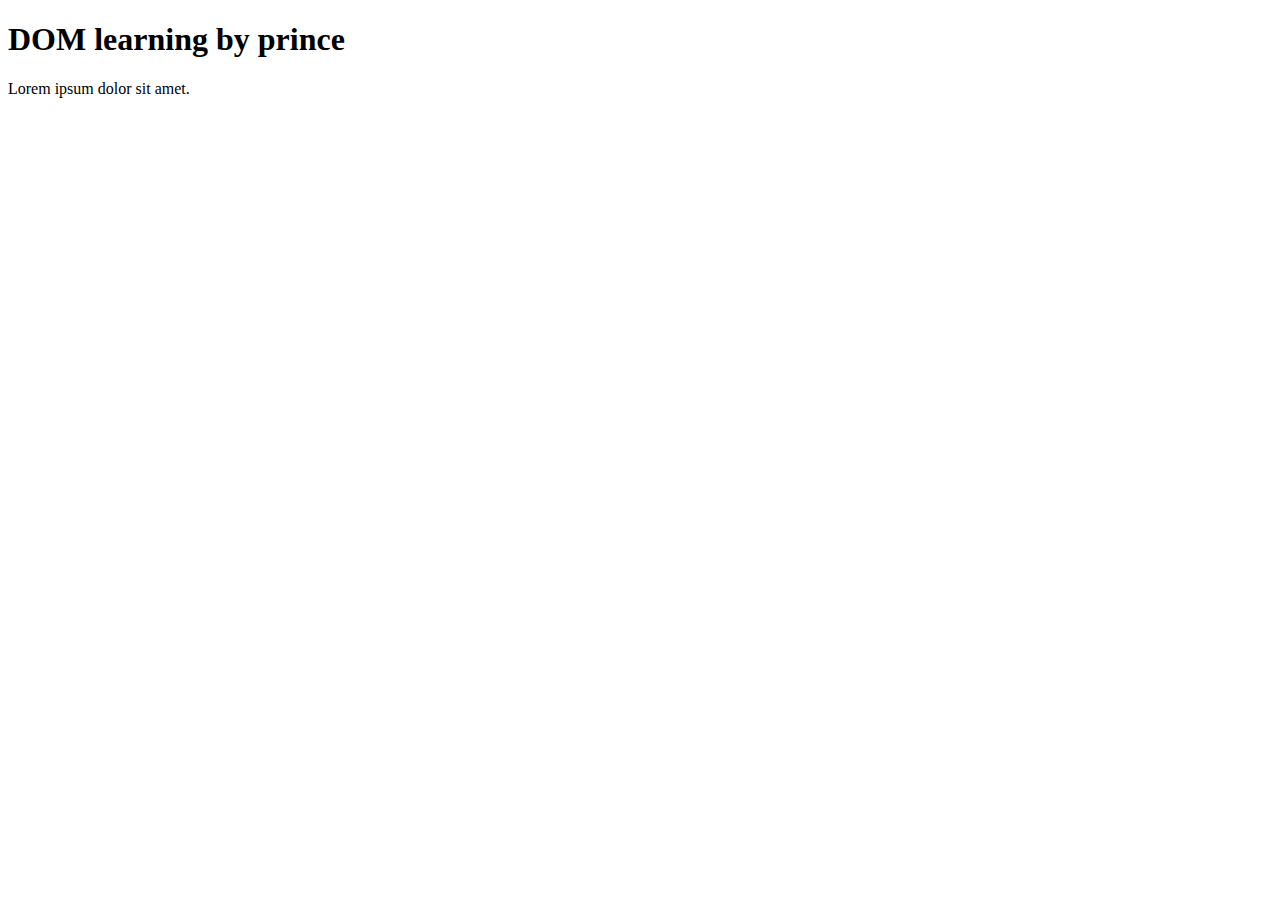
==== 05_dom/one.html @ 912d02b9 "DOM basic" ====
<!DOCTYPE html>
<html lang="en">
<head>
    <meta charset="UTF-8">
    <meta name="viewport" content="width=device-width, initial-scale=1.0">
    <title>DOM Learning</title>
</head>
<body>
    <div class="bg-black">
        
        <h1 class="heading">DOM learning by prince</h1>
         <p>Lorem ipsum dolor sit amet.</p>
    </div>
</body>
</html>
<!-- document.getElementById('firstHeading')
document.getElementById('www-wikipedia-org')
<body id=​"www-wikipedia-org" class=​" jsl10n-visible">​…​</body>​
document.getElementById('www-wikipedia-org').innerHTML="<h1>Prince<h1>" -->
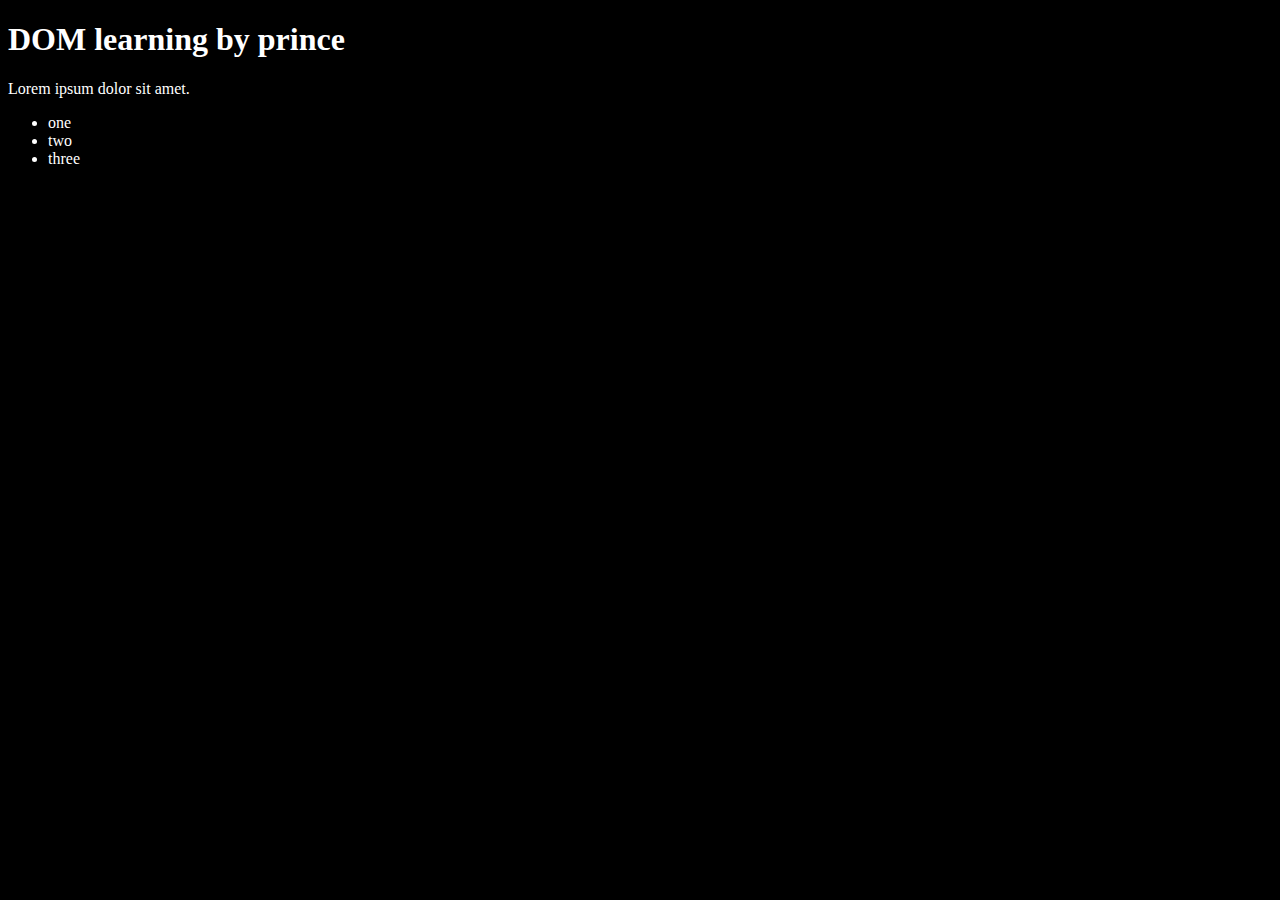
==== commit 3891e379: "dom" ====
--- a/05_dom/one.html
+++ b/05_dom/one.html
@@ -4,13 +4,32 @@
     <meta charset="UTF-8">
     <meta name="viewport" content="width=device-width, initial-scale=1.0">
     <title>DOM Learning</title>
+    <style>
+        .bg-black{
+            color: white;
+        }
+        body{
+            background-color: black;
+        }
+        .one{
+            color: white;
+        }
+    </style>
 </head>
 <body>
     <div class="bg-black">
         
-        <h1 class="heading">DOM learning by prince</h1>
+        <h1 id="title" class="heading">DOM learning by prince</h1>
          <p>Lorem ipsum dolor sit amet.</p>
     </div>
+    <div class="one">
+       <ul>
+        <li>one</li>
+        <li>two</li> 
+        <li>three</li>
+       </ul>
+    </div>
+
 </body>
 </html>
 <!-- document.getElementById('firstHeading')
